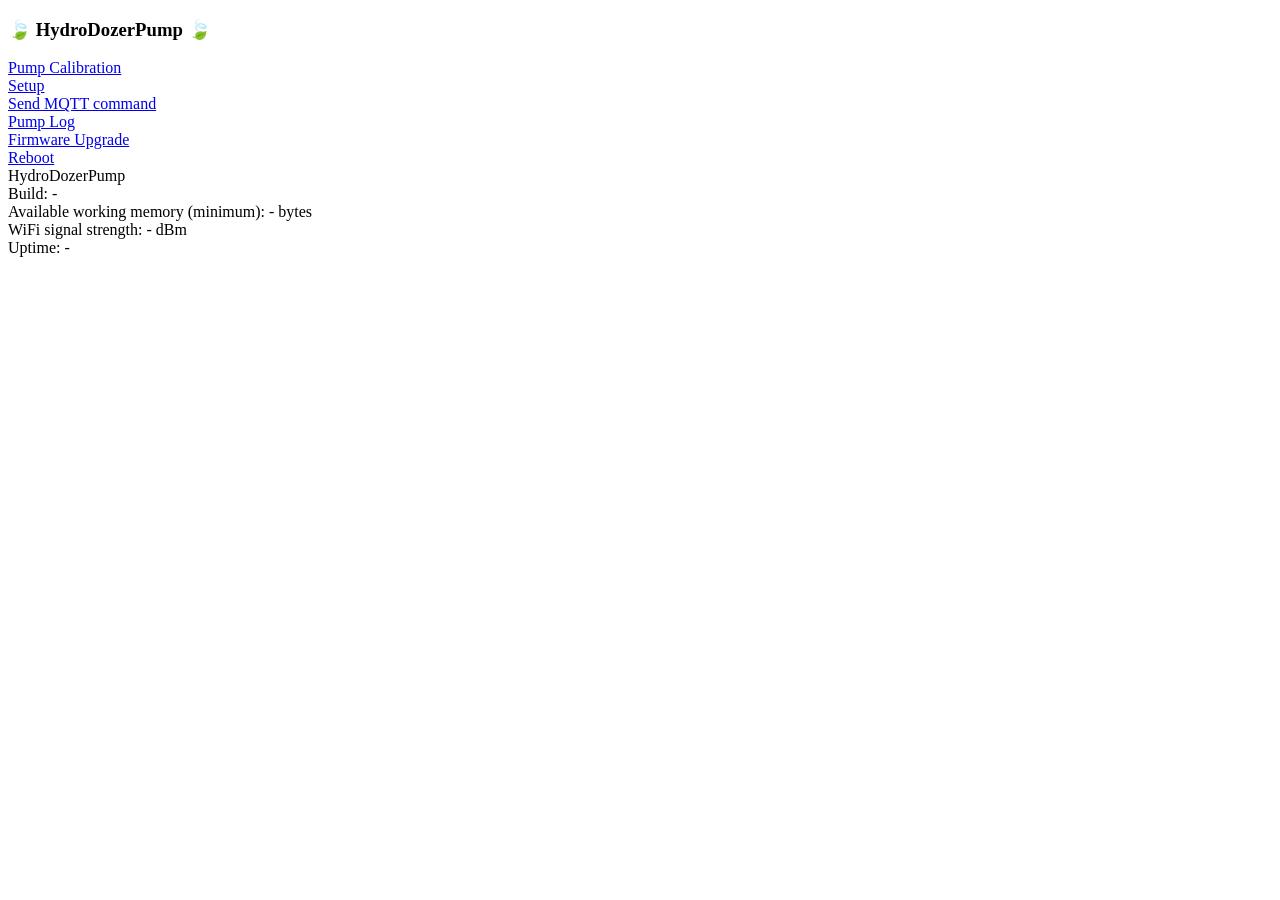
==== data/web/index.html @ af5fb855 "Initial public release" ====
<!doctype html>
<html lang="en">
<head>
  <meta charset="utf-8">
  <meta name="viewport" content="width=device-width,initial-scale=1,user-scalable=no">
  <title>HydroDozerPump</title>
  <link rel="stylesheet" href="/ui/app.css">
</head>
<body>
  <div class="main">
    <h3>&#127811; HydroDozerPump &#127811;</h3>
    <div class="row"><a class="btn" href="/calibration">Pump Calibration</a></div>
    <div class="row"><a class="btn" href="/settings">Setup</a></div>
    <div class="row"><a class="btn" href="/mqtt_send">Send MQTT command</a></div>
    <div class="row"><a class="btn" href="/pump_runs_view">Pump Log</a></div>
    <div class="row"><a class="btn" href="/update">Firmware Upgrade</a></div>
    <div class="row" id="logoutRow" style="display:none;"><a class="btn" href="/logout">Logout</a></div>
    <div class="row"><a class="btn btn-danger" href="/reboot">Reboot</a></div>

    <div class="footer" id="footer">
      HydroDozerPump<br>
      Build: -<br>
      Available working memory (minimum): - bytes<br>
      WiFi signal strength: - dBm<br>
      Uptime: -
    </div>
  </div>
  <script>
    fetch('/api/ui/home', {cache: 'no-store'})
      .then(r => r.json())
      .then(d => {
        const f = document.getElementById('footer');
        f.innerHTML =
          'HydroDozerPump ' + (d.fw_version || '-') + '<br>' +
          'Build: ' + (d.fw_build_stamp || '-') + '<br>' +
          'Available working memory (minimum): ' + (d.min_free_heap ?? '-') + ' bytes<br>' +
          'WiFi signal strength: ' + (d.rssi ?? '-') + ' dBm<br>' +
          'Uptime: ' + (d.uptime || '-');
        if (d.web_login_required) document.getElementById('logoutRow').style.display = 'block';
      });
  </script>
</body>
</html>
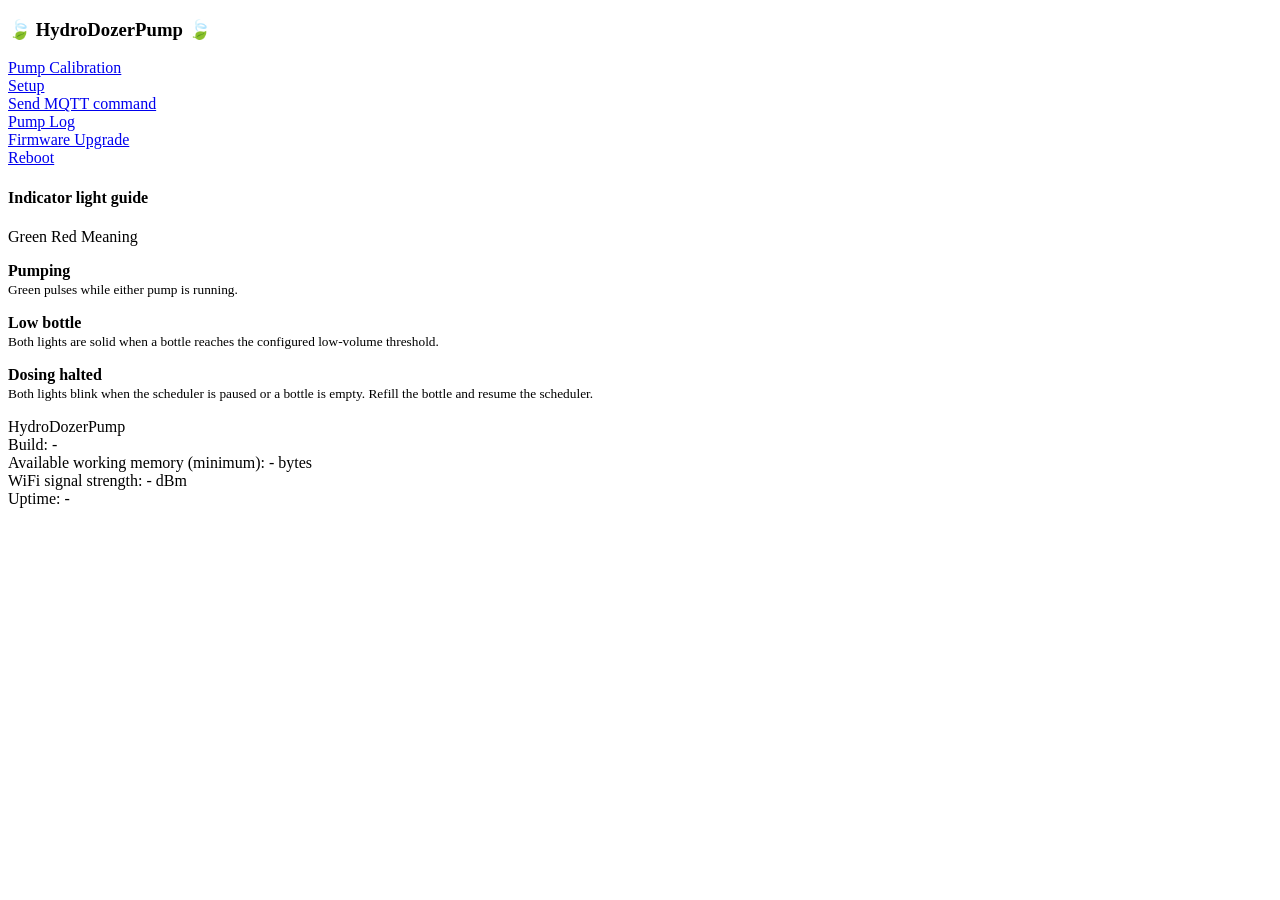
==== commit 5f72baea: "Document UI and refine status indicators" ====
--- a/data/web/index.html
+++ b/data/web/index.html
@@ -16,6 +16,30 @@
     <div class="row"><a class="btn" href="/update">Firmware Upgrade</a></div>
     <div class="row" id="logoutRow" style="display:none;"><a class="btn" href="/logout">Logout</a></div>
     <div class="row"><a class="btn btn-danger" href="/reboot">Reboot</a></div>
+
+    <section class="indicator-guide" aria-labelledby="indicator-guide-title">
+      <h4 id="indicator-guide-title">Indicator light guide</h4>
+      <div class="indicator-head" aria-hidden="true">
+        <span>Green</span>
+        <span>Red</span>
+        <span>Meaning</span>
+      </div>
+      <div class="indicator-state">
+        <span class="status-dot green pulsing" aria-label="Green light pulsing"></span>
+        <span class="status-dot red off" aria-label="Red light off"></span>
+        <p><strong>Pumping</strong><br><small>Green pulses while either pump is running.</small></p>
+      </div>
+      <div class="indicator-state">
+        <span class="status-dot green on" aria-label="Green light on"></span>
+        <span class="status-dot red on" aria-label="Red light on"></span>
+        <p><strong>Low bottle</strong><br><small>Both lights are solid when a bottle reaches the configured low-volume threshold.</small></p>
+      </div>
+      <div class="indicator-state">
+        <span class="status-dot green blinking" aria-label="Green light blinking"></span>
+        <span class="status-dot red blinking" aria-label="Red light blinking"></span>
+        <p><strong>Dosing halted</strong><br><small>Both lights blink when the scheduler is paused or a bottle is empty. Refill the bottle and resume the scheduler.</small></p>
+      </div>
+    </section>
 
     <div class="footer" id="footer">
       HydroDozerPump<br>
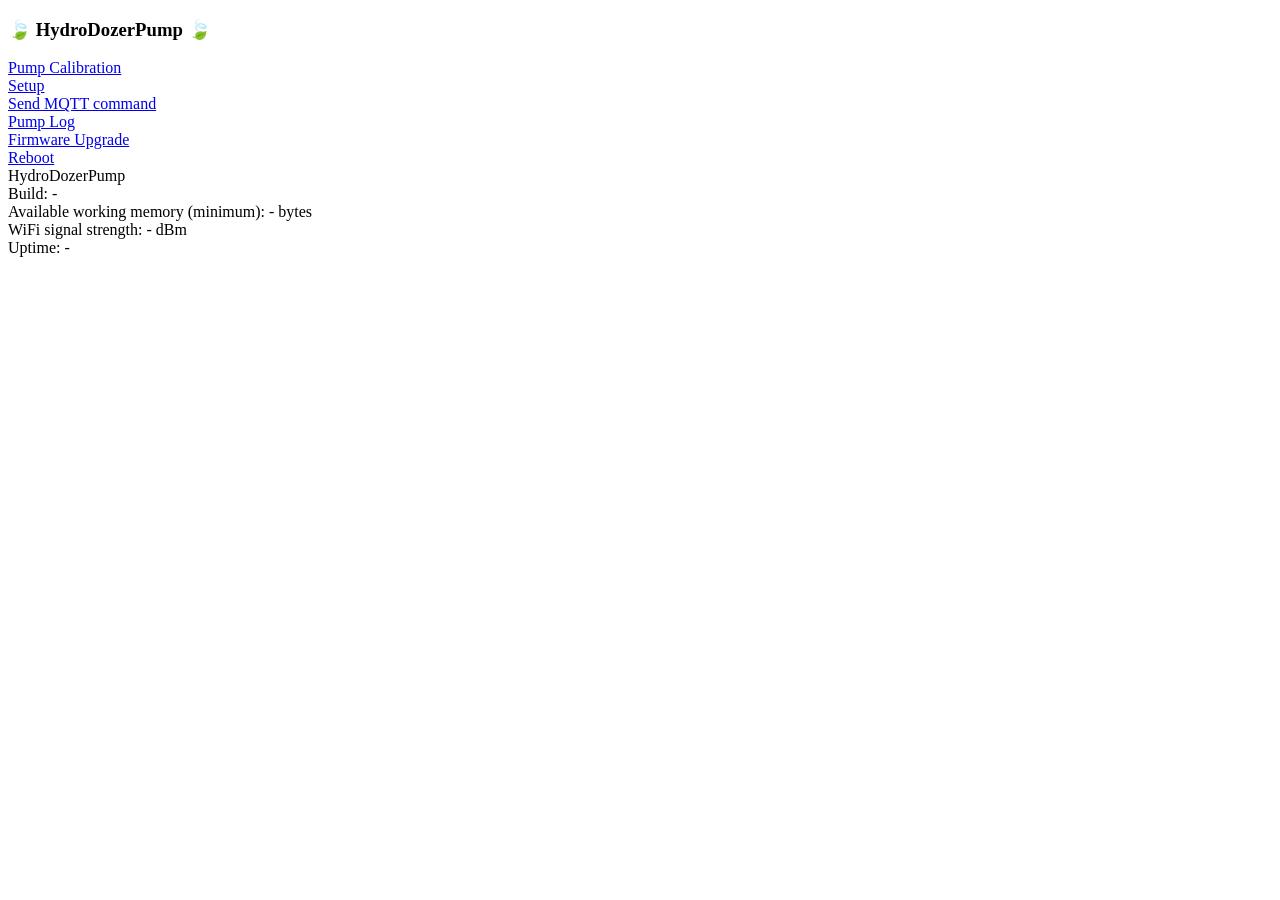
==== commit bfc4d1f0: "Keep indicator guide documentation-only" ====
--- a/data/web/index.html
+++ b/data/web/index.html
@@ -16,30 +16,6 @@
     <div class="row"><a class="btn" href="/update">Firmware Upgrade</a></div>
     <div class="row" id="logoutRow" style="display:none;"><a class="btn" href="/logout">Logout</a></div>
     <div class="row"><a class="btn btn-danger" href="/reboot">Reboot</a></div>
-
-    <section class="indicator-guide" aria-labelledby="indicator-guide-title">
-      <h4 id="indicator-guide-title">Indicator light guide</h4>
-      <div class="indicator-head" aria-hidden="true">
-        <span>Green</span>
-        <span>Red</span>
-        <span>Meaning</span>
-      </div>
-      <div class="indicator-state">
-        <span class="status-dot green pulsing" aria-label="Green light pulsing"></span>
-        <span class="status-dot red off" aria-label="Red light off"></span>
-        <p><strong>Pumping</strong><br><small>Green pulses while either pump is running.</small></p>
-      </div>
-      <div class="indicator-state">
-        <span class="status-dot green on" aria-label="Green light on"></span>
-        <span class="status-dot red on" aria-label="Red light on"></span>
-        <p><strong>Low bottle</strong><br><small>Both lights are solid when a bottle reaches the configured low-volume threshold.</small></p>
-      </div>
-      <div class="indicator-state">
-        <span class="status-dot green blinking" aria-label="Green light blinking"></span>
-        <span class="status-dot red blinking" aria-label="Red light blinking"></span>
-        <p><strong>Dosing halted</strong><br><small>Both lights blink when the scheduler is paused or a bottle is empty. Refill the bottle and resume the scheduler.</small></p>
-      </div>
-    </section>
 
     <div class="footer" id="footer">
       HydroDozerPump<br>
